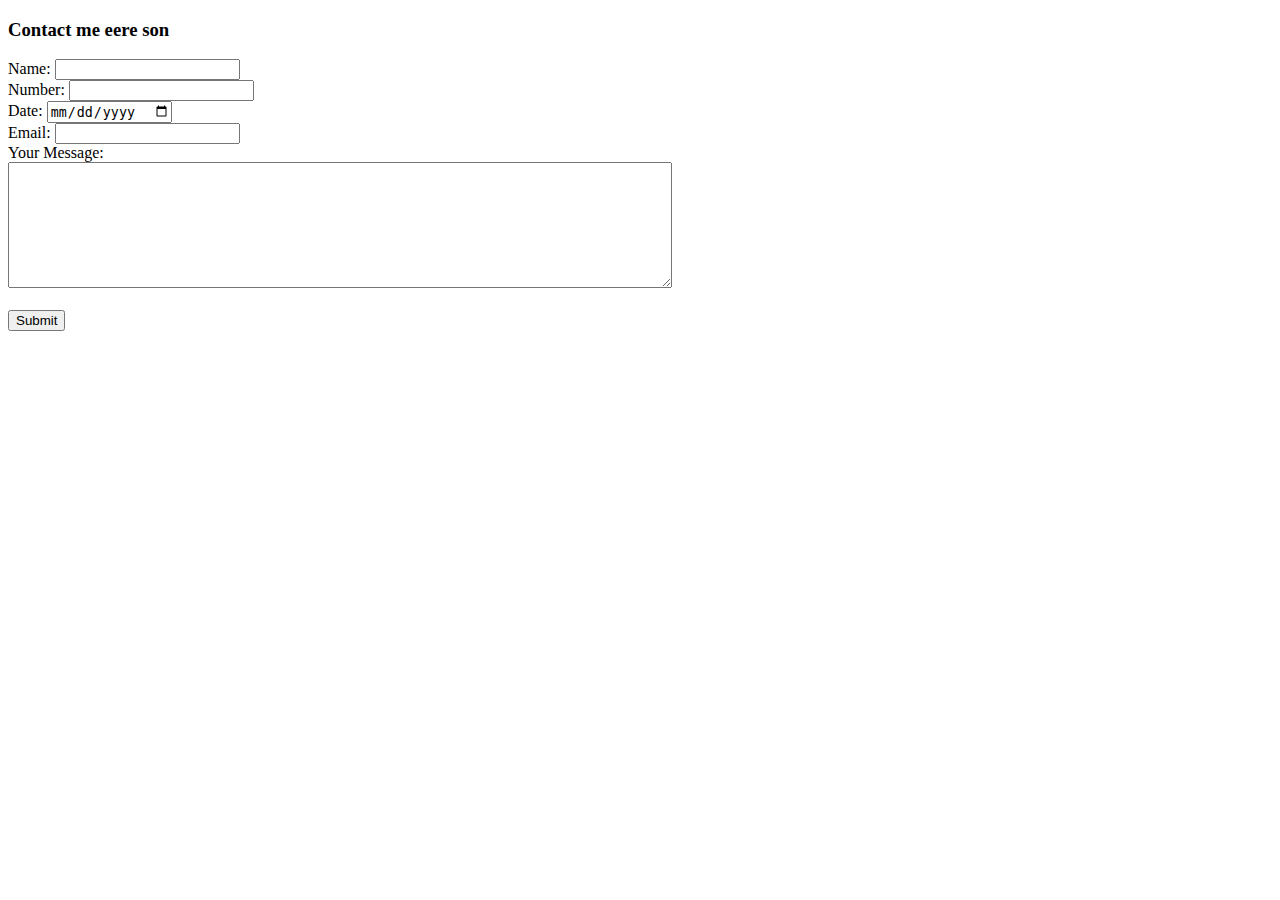
==== contact-me.html @ 1881a381 "initial cv stuff" ====
<!DOCTYPE html>
<html lang="en" dir="ltr">
  <head>
    <meta charset="utf-8">
    <title>Contact Me</title>
  </head>
  <body>
    <h3>Contact me eere son</h3>
    <form action="mailto:marthabong@example.com" method="post" enctype="text/plain">
      <label>Name: </label>
      <input type="text" name="yourName" value=""><br>
      <label>Number:</label>
      <input type="number" name="YourNumber" value=""><br>
      <label>Date:</label>
      <input type="date" name="YourDate" value=""><br>
      <label>Email:</label>
      <input type="email" name="YourEmail" value=""><br>
      <label for="">Your Message: </label><br>
      <textarea name="name" rows="8" cols="80"></textarea>
      <br><br>
      <input type="submit" name="" value="Submit">
    </form>
  </body>
</html>
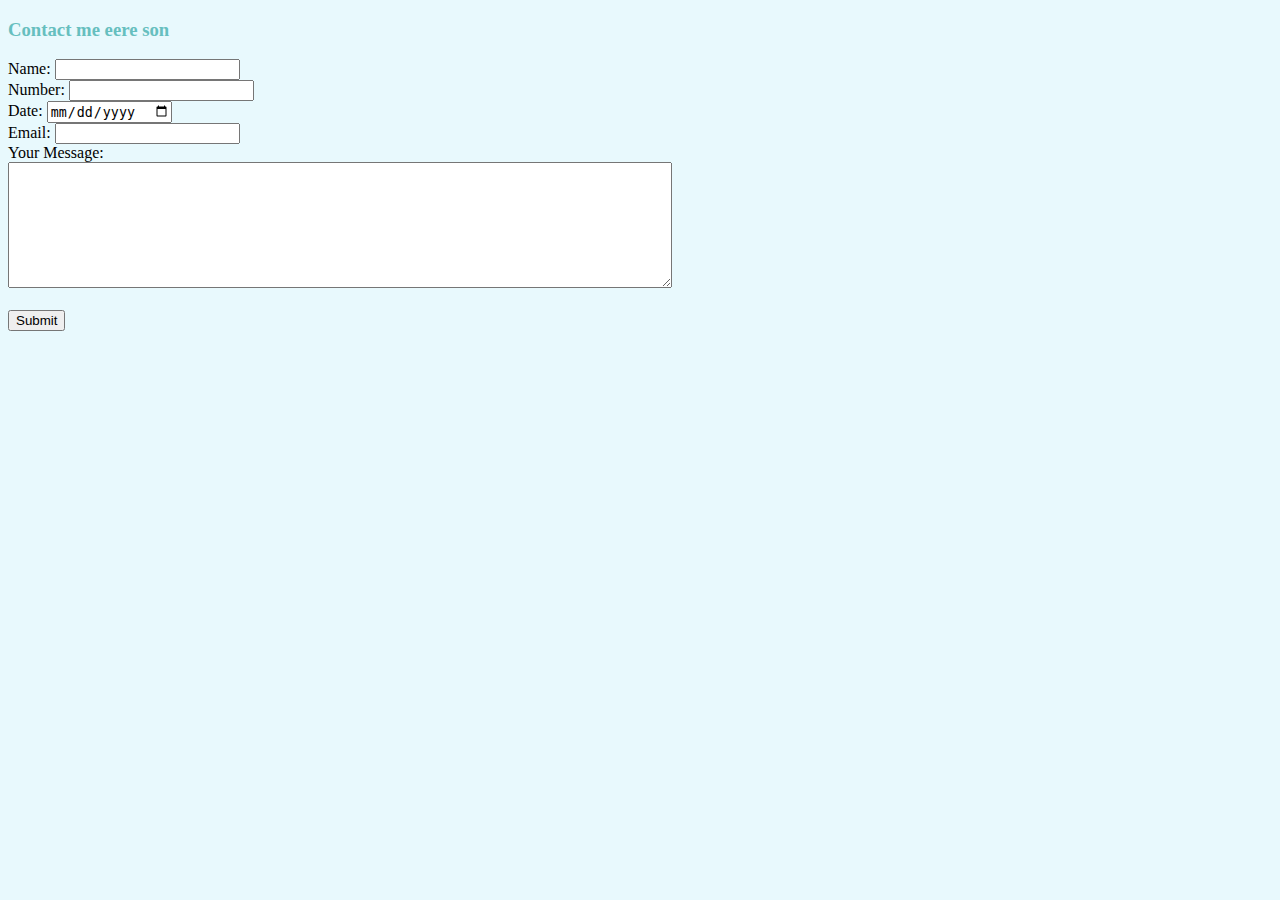
==== commit 5a2c88ba: "link to css" ====
--- a/contact-me.html
+++ b/contact-me.html
@@ -3,6 +3,7 @@
   <head>
     <meta charset="utf-8">
     <title>Contact Me</title>
+    <link rel="stylesheet" href="styles.css">
   </head>
   <body>
     <h3>Contact me eere son</h3>
--- a/styles.css
+++ b/styles.css
@@ -0,0 +1,14 @@
+body {
+  background-color: #E8F9FD;
+}
+hr {
+  border-color: grey;
+  border-style: dotted none none;
+  width: 10%;
+  border-top-width: 15px;
+  border-top-color: pink;
+  height: 3px;
+}
+h1, h3 {
+  color: #66bfbf;
+}
